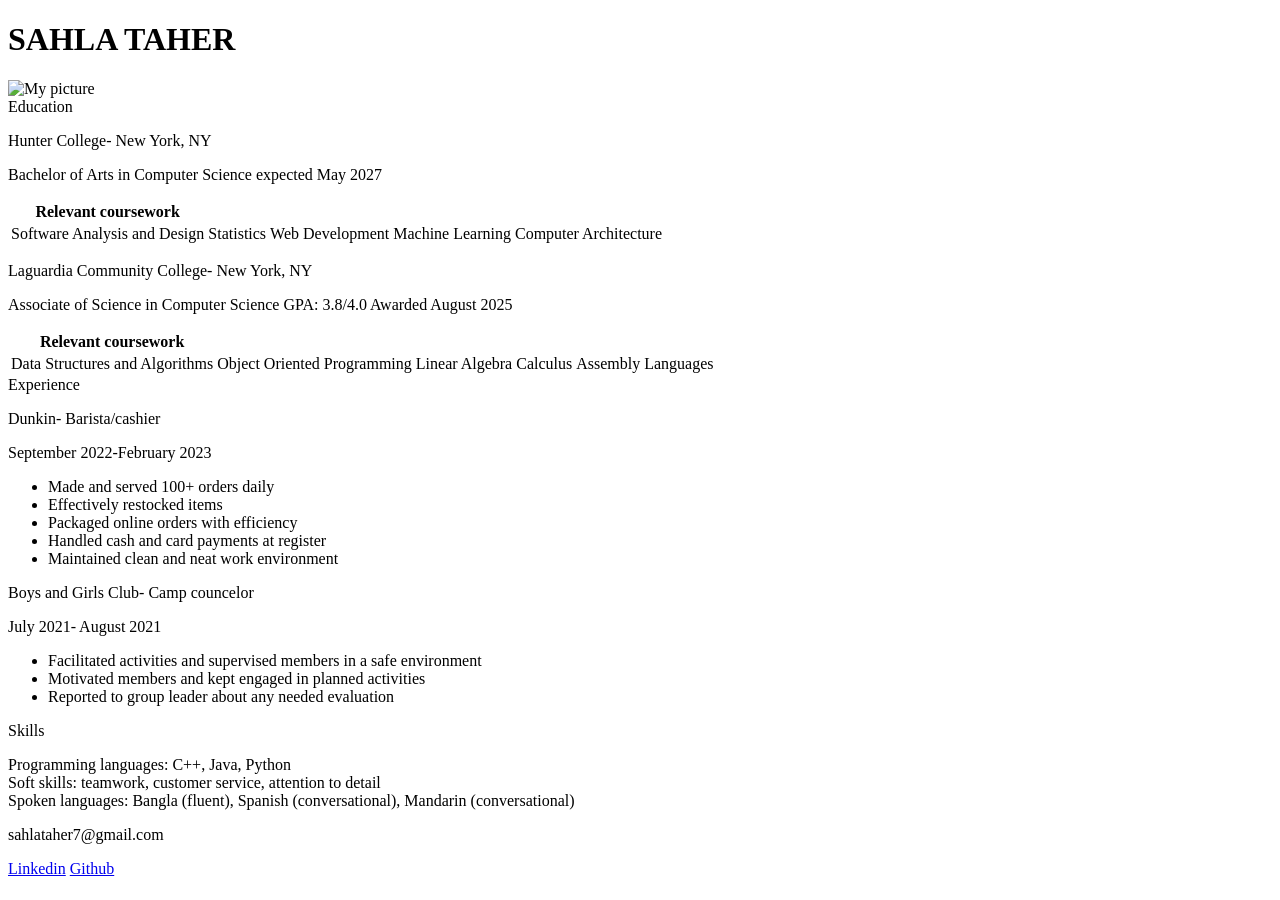
==== index.html @ 40e8fc53 "Adding index" ====
<!doctype html>
<html>
  <head>
    <link rel="stylesheet" href="styling.css" />
    <title>Sahla's Resume</title>
  </head>
  <body>
    <div class="name">
      <h1>SAHLA TAHER</h1>
    </div>
    <div class="pic">
      <img src="assets/sahlaimage.png" alt="My picture" />
    </div>
    <main>
      <div class="title">
        <section>Education</section>
      </div>
      <div class="content">
        <p class="names">Hunter College- New York, NY</p>
        <p>Bachelor of Arts in Computer Science expected May 2027</p>
        <table>
          <th>Relevant coursework</th>
          <tbody>
            <tr>
              <td>Software Analysis and Design</td>
              <td>Statistics</td>
              <td>Web Development</td>
              <td>Machine Learning</td>
              <td>Computer Architecture</td>
            </tr>
          </tbody>
        </table>
      </div>
      <div class="content">
        <p class="names">Laguardia Community College- New York, NY</p>
        <p>
          Associate of Science in Computer Science GPA: 3.8/4.0 Awarded August
          2025
        </p>
        <table>
          <th>Relevant coursework</th>
          <tbody>
            <tr>
              <td>Data Structures and Algorithms</td>
              <td>Object Oriented Programming</td>
              <td>Linear Algebra</td>
              <td>Calculus</td>
              <td>Assembly Languages</td>
            </tr>
          </tbody>
        </table>
      </div>
      <div class="title">
        <section>Experience</section>
      </div>
      <div class="content">
        <p class="names">Dunkin- Barista/cashier</p>
        <p class="dates">September 2022-February 2023</p>
        <ul>
          <li>Made and served 100+ orders daily</li>
          <li>Effectively restocked items</li>
          <li>Packaged online orders with efficiency</li>
          <li>Handled cash and card payments at register</li>
          <li>Maintained clean and neat work environment</li>
        </ul>
      </div>
      <div class="content">
        <p class="names">Boys and Girls Club- Camp councelor</p>
        <p class="dates">July 2021- August 2021</p>
        <ul>
          <li>
            Facilitated activities and supervised members in a safe environment
          </li>
          <li>Motivated members and kept engaged in planned activities</li>
          <li>Reported to group leader about any needed evaluation</li>
        </ul>
      </div>
      <div class="title">
        <section>Skills</section>
      </div>
      <div class="content">
        <p>
          Programming languages: C++, Java, Python <br />Soft skills: teamwork,
          customer service, attention to detail <br />Spoken languages: Bangla
          (fluent), Spanish (conversational), Mandarin (conversational)
        </p>
      </div>
    </main>
    <footer id="contact">
      <div class="foot">
        <p>sahlataher7@gmail.com</p>
        <nav>
          <a
            href="https://www.linkedin.com/in/sahla-taher-b8b0a9350/"
            target="_blank"
          >
            Linkedin</a
          >
          <a href="https://github.com/sahlataher" target="_blank"> Github</a>
        </nav>
      </div>
    </footer>
  </body>
</html>
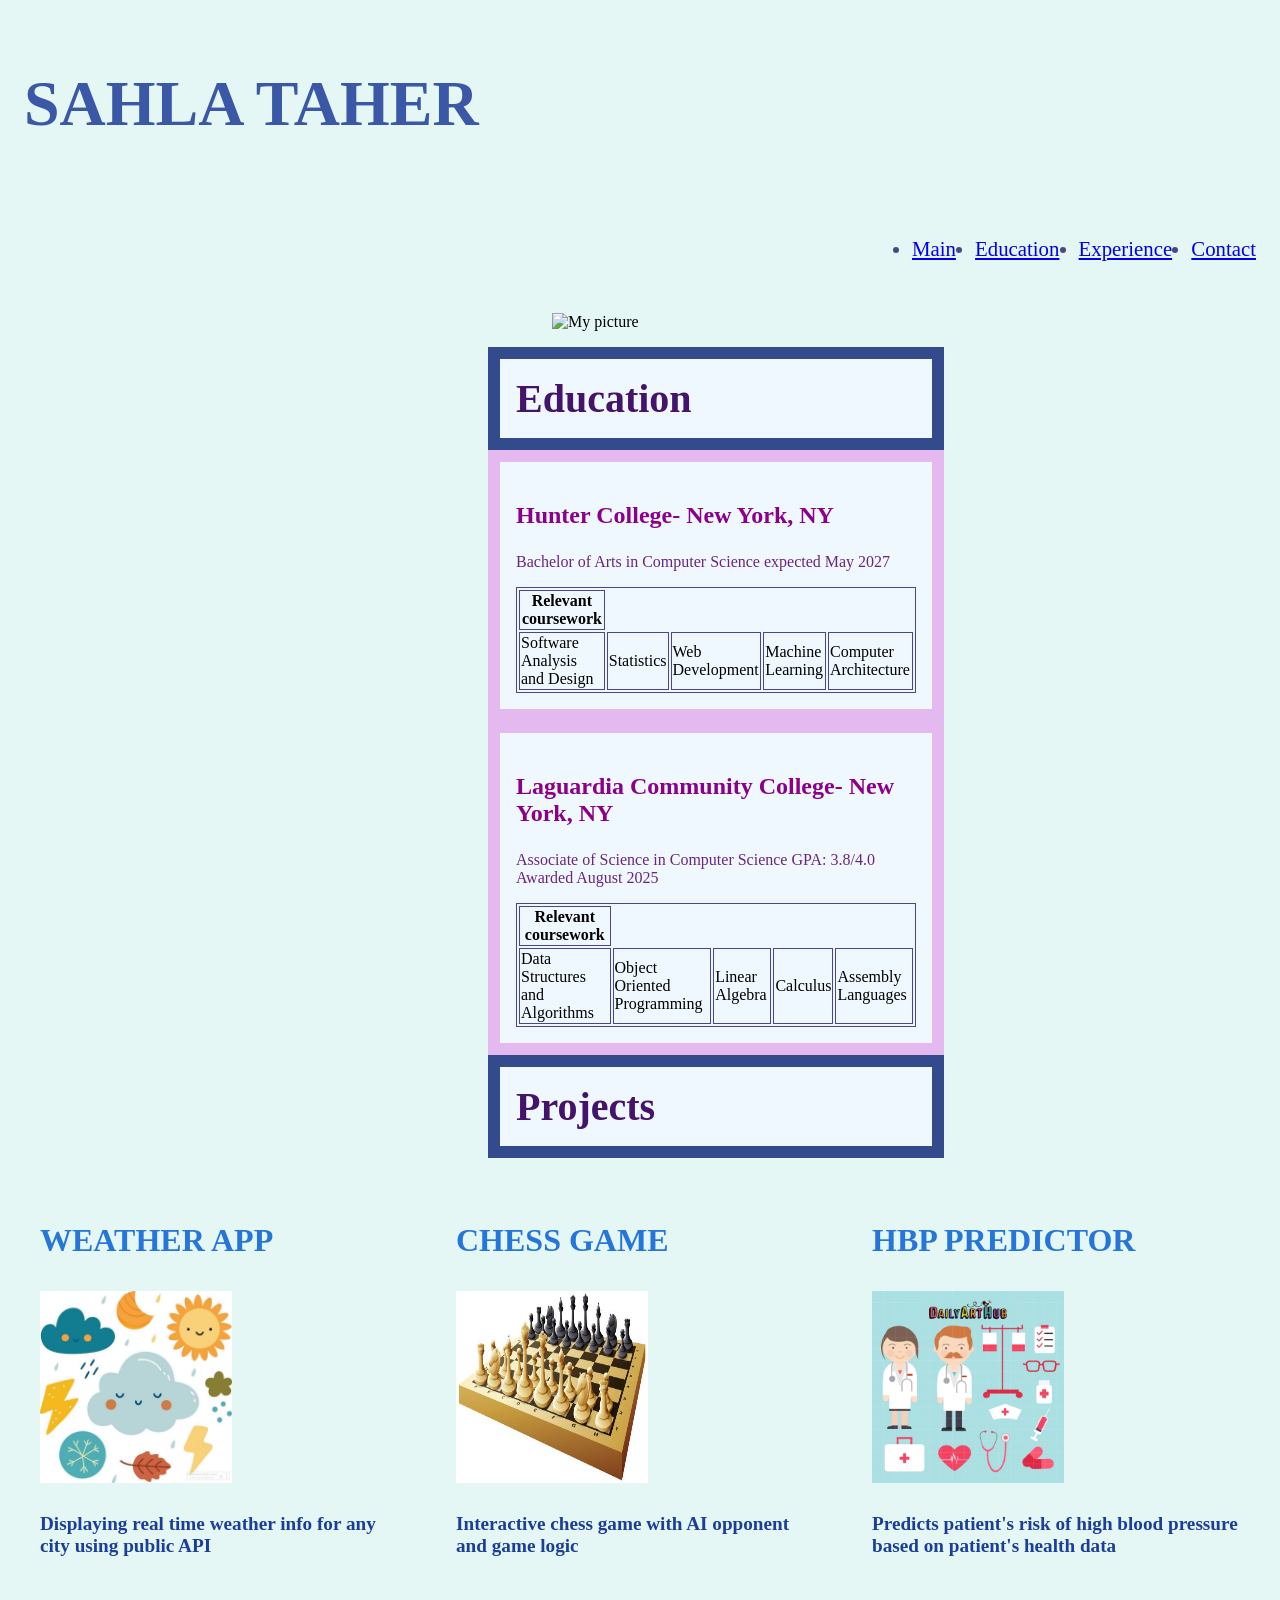
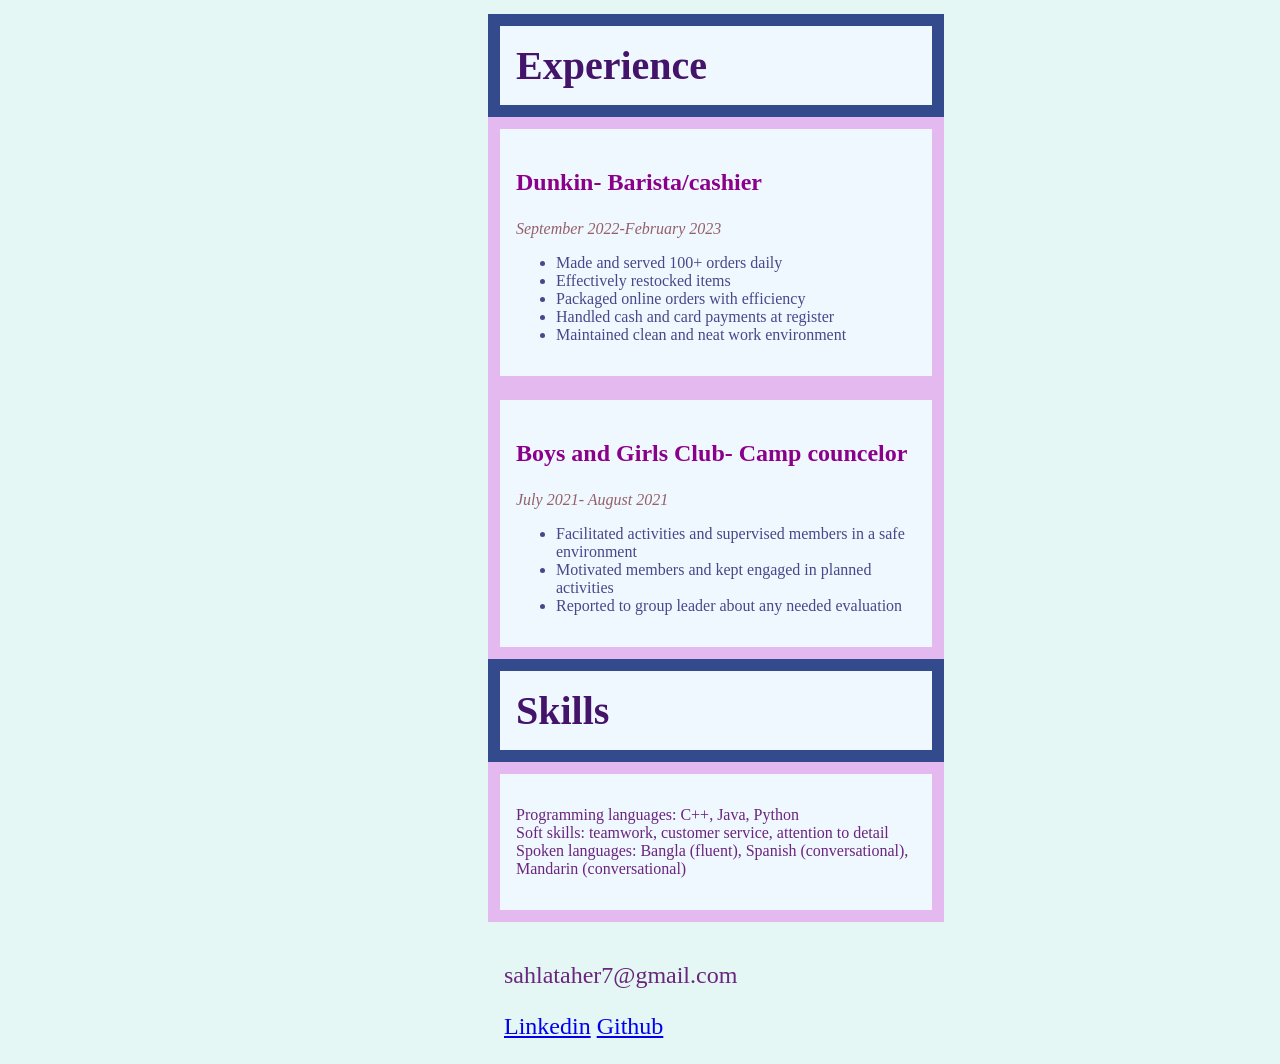
==== commit df11e045: "HW 2 changes- flexbox nav, grid, media responsiveness" ====
--- a/index.html
+++ b/index.html
@@ -8,6 +8,15 @@
     <div class="name">
       <h1>SAHLA TAHER</h1>
     </div>
+    <nav>
+      <div class="bar"></div>
+      <ul class="nav-links">
+        <li><a href="#">Main </a></li>
+        <li><a href="#">Education </a></li>
+        <li><a href="#">Experience </a></li>
+        <li><a href="#">Contact </a></li>
+      </ul>
+    </nav>
     <div class="pic">
       <img src="assets/sahlaimage.png" alt="My picture" />
     </div>
@@ -49,6 +58,33 @@
             </tr>
           </tbody>
         </table>
+      </div>
+      <div class="title">
+        <section>Projects</section>
+      </div>
+      <div class="grid">
+        <div class="col">
+          <h3>WEATHER APP</h3>
+          <div class="grid_pic">
+            <img src="assets/weather.jpg" alt="weather" />
+            <h4> Displaying real time weather info for any city using public API</h4>
+          </div>
+        </div>
+        <div class="col">
+          <h3>CHESS GAME</h3>
+          <div class="grid_pic">
+            <img src="assets/chess.jpg" alt="chess" />
+            <h4> Interactive chess game with AI opponent and game logic </h4>
+          </div>
+        </div>
+        <div class="col">
+          <h3>HBP PREDICTOR</h3>
+           <div class="grid_pic">
+            <img src="assets/doctor.jpg" alt="doctor" />
+            <h4> Predicts patient's risk of high blood pressure based on patient's health data </h4>
+          </div>
+        </div>
+        </div>
       </div>
       <div class="title">
         <section>Experience</section>
--- a/styling.css
+++ b/styling.css
@@ -0,0 +1,140 @@
+body{
+    background-color: rgb(229, 247, 245);
+    font-family:Cambria
+}
+img {
+  width: 18.75rem;
+  height: 25rem;
+}
+
+h1{
+    color: rgb(59, 88, 167);
+    font-size: 4rem;
+    font-family:Cambria, Cochin, Georgia, Times, 'Times New Roman', serif;
+    font-weight: bold;
+}
+
+section {
+    color:rgb(68, 19, 106);
+    font-size: 2.5rem;
+    font-weight: bold;
+}
+p{
+    color:rgb(105, 38, 124)
+}
+
+table, th, td{
+         border:.005rem solid rgb(73, 71, 138)
+}
+li{
+    color: rgb(73, 71, 138);
+}
+.names { /* the "names" selector takes precedence over "p" selector because class selectors have precedence over element selectors */
+    color:darkmagenta;
+    font-weight: bold;
+    font-size: 1.5rem;
+}
+.dates{  /* the "dates" selector takes precedence over "p" selector because class selectors have precedence over element selectors */
+    font-size: 1rem;
+    font-style: italic;
+    color: rgb(147, 96, 104)
+}
+#contact { /* the "contact" selector takes precedence over "p" selector because id selectors have precedence over element selectors */
+    color:rgb(1, 64, 41);
+    font-size: 1.5rem;
+}
+.content{
+    max-width: 25rem;
+    background-color: aliceblue;
+    padding: 1rem;
+    position: relative;
+    border: 0.8rem solid rgb(227, 185, 240);
+    left: 30rem;
+}
+.title{
+    max-width: 25rem;
+    background-color: aliceblue;
+    padding: 1rem;
+    position: relative;
+    border: 0.8rem solid rgb(51, 75, 141);
+    left: 30rem;
+}
+.pic {
+     max-width:25rem;
+    padding: 1rem;
+    position: relative;
+    left: 33rem;
+}
+
+.name{
+    max-width: 33rem;
+    max-height: 10rem;
+    padding: 1rem;
+    position: relative;
+    display: flex;
+    justify-content: flex-start;
+}
+.foot{
+       max-width:25rem;
+    padding: 1rem;
+    position: relative;
+    left: 30rem;
+}
+.grid {
+    display: grid;
+    padding: 1rem;
+    grid-template-columns: auto auto auto; 
+    grid-gap: 1rem;
+}
+
+@media(max-width: 768px){
+    img{
+     max-width: 25rem;
+    max-height: 8rem;
+    padding: 0.8rem;
+    }
+    h1{
+        font-size: 3.3rem;
+    }
+    section {
+        font-size: 1.6rem;
+    }
+
+    .grid{
+        display: grid;
+        grid-gap: 1rem;
+        grid-template-columns: 1fr;
+    }
+}
+.col {
+        background-color: rgb(229, 247, 245);
+        padding: 1rem;
+    }
+h3{
+     color: rgb(38, 117, 219);
+    font-size: 2rem;
+    font-family:Cambria, Cochin, Georgia, Times, 'Times New Roman', serif;
+    font-weight: bolder;
+    justify-content: center ;
+    }
+
+h4{
+    color: rgb(28, 62, 155);
+    font-size: 1.2rem;
+    font-family:Cambria, Cochin, Georgia, Times, 'Times New Roman', serif;
+    font-weight: bold;
+    justify-content: center;
+    }
+.grid_pic img{
+width: 12rem;
+  height: 12rem;
+  justify-content: center;
+}
+.nav-links {
+    display: flex;
+    justify-content: flex-end;
+    align-items: stretch;
+    gap: 1.2rem; 
+    padding: 1rem;
+    font-size: 1.3rem;
+}
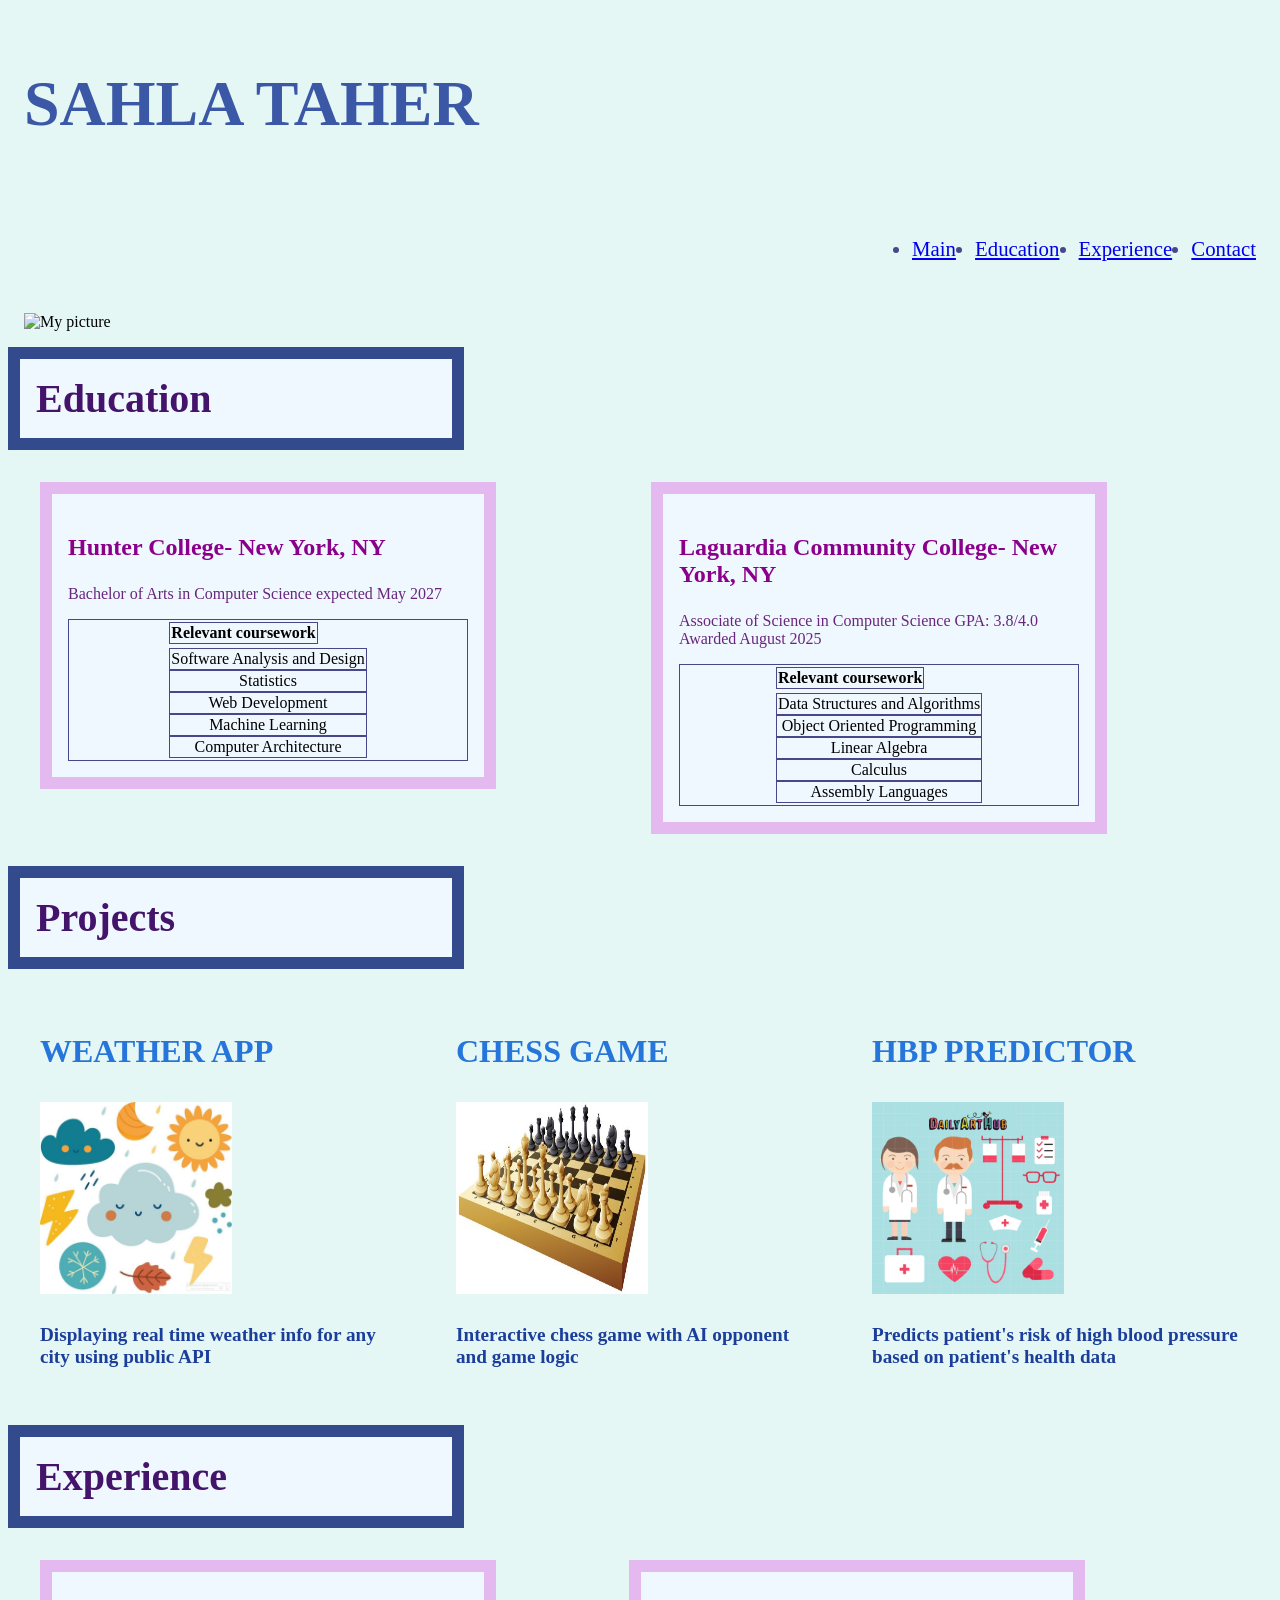
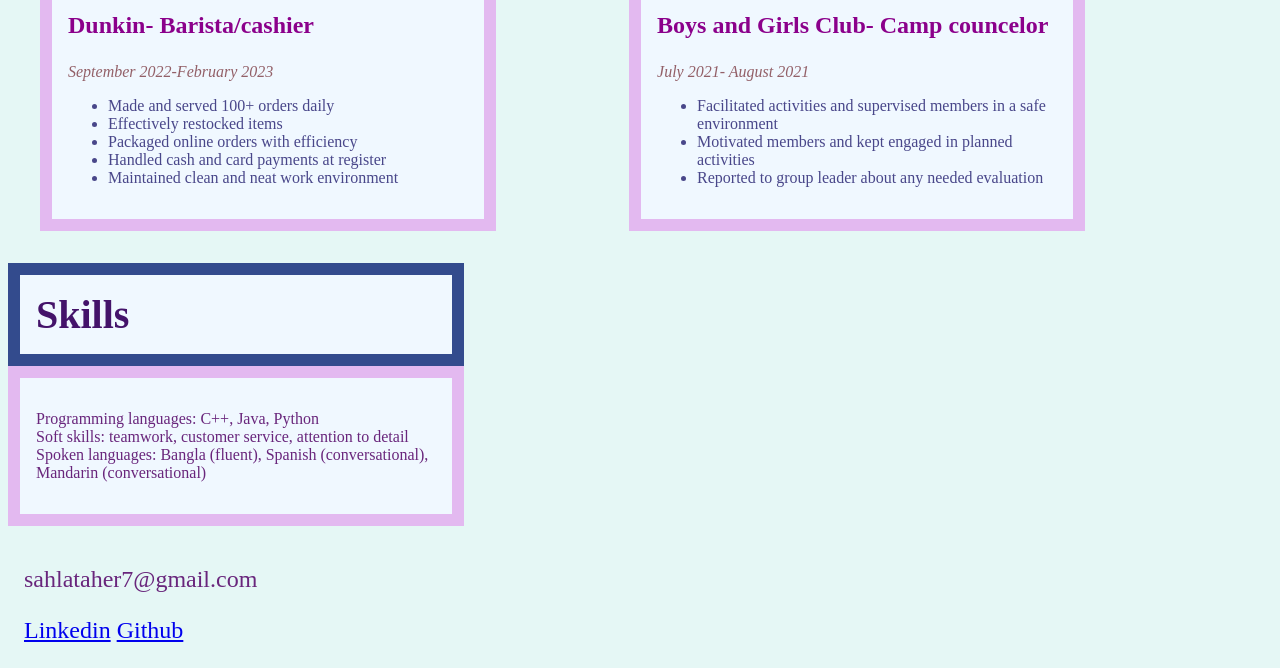
==== commit 2cdf4f51: "Add new changes" ====
--- a/index.html
+++ b/index.html
@@ -24,6 +24,8 @@
       <div class="title">
         <section>Education</section>
       </div>
+      <div class="grid2">
+        <div class="col">
       <div class="content">
         <p class="names">Hunter College- New York, NY</p>
         <p>Bachelor of Arts in Computer Science expected May 2027</p>
@@ -40,6 +42,8 @@
           </tbody>
         </table>
       </div>
+      </div>
+      <div class="col">
       <div class="content">
         <p class="names">Laguardia Community College- New York, NY</p>
         <p>
@@ -58,6 +62,8 @@
             </tr>
           </tbody>
         </table>
+        </div>
+        </div>
       </div>
       <div class="title">
         <section>Projects</section>
@@ -89,6 +95,8 @@
       <div class="title">
         <section>Experience</section>
       </div>
+      <div class="grid2">
+        <div class="col">
       <div class="content">
         <p class="names">Dunkin- Barista/cashier</p>
         <p class="dates">September 2022-February 2023</p>
@@ -100,6 +108,8 @@
           <li>Maintained clean and neat work environment</li>
         </ul>
       </div>
+        </div>
+         <div class="col">
       <div class="content">
         <p class="names">Boys and Girls Club- Camp councelor</p>
         <p class="dates">July 2021- August 2021</p>
@@ -110,6 +120,8 @@
           <li>Motivated members and kept engaged in planned activities</li>
           <li>Reported to group leader about any needed evaluation</li>
         </ul>
+      </div>
+      </div>
       </div>
       <div class="title">
         <section>Skills</section>
--- a/styling.css
+++ b/styling.css
@@ -3,8 +3,8 @@
     font-family:Cambria
 }
 img {
-  width: 18.75rem;
-  height: 25rem;
+  width: 14.0625rem;
+  height: 18.75rem;
 }
 
 h1{
@@ -24,7 +24,9 @@
 }
 
 table, th, td{
-         border:.005rem solid rgb(73, 71, 138)
+    display: grid;
+    justify-content:  center;
+    border:.005rem solid rgb(73, 71, 138)
 }
 li{
     color: rgb(73, 71, 138);
@@ -49,7 +51,7 @@
     padding: 1rem;
     position: relative;
     border: 0.8rem solid rgb(227, 185, 240);
-    left: 30rem;
+    justify-content: center;
 }
 .title{
     max-width: 25rem;
@@ -57,13 +59,13 @@
     padding: 1rem;
     position: relative;
     border: 0.8rem solid rgb(51, 75, 141);
-    left: 30rem;
+    justify-content: center;
 }
 .pic {
      max-width:25rem;
     padding: 1rem;
     position: relative;
-    left: 33rem;
+    justify-content: center;
 }
 
 .name{
@@ -78,7 +80,7 @@
        max-width:25rem;
     padding: 1rem;
     position: relative;
-    left: 30rem;
+    justify-content: center;
 }
 .grid {
     display: grid;
@@ -104,6 +106,14 @@
         display: grid;
         grid-gap: 1rem;
         grid-template-columns: 1fr;
+    }
+    .grid2{
+         display: grid;
+        grid-gap: 1rem;
+        grid-template-columns: 1fr;
+    }
+    img {
+        
     }
 }
 .col {
@@ -137,4 +147,10 @@
     gap: 1.2rem; 
     padding: 1rem;
     font-size: 1.3rem;
+}
+.grid2 {
+      display: grid;
+    padding: 1rem;
+    grid-template-columns: auto auto;
+    grid-gap: 1rem;
 }
